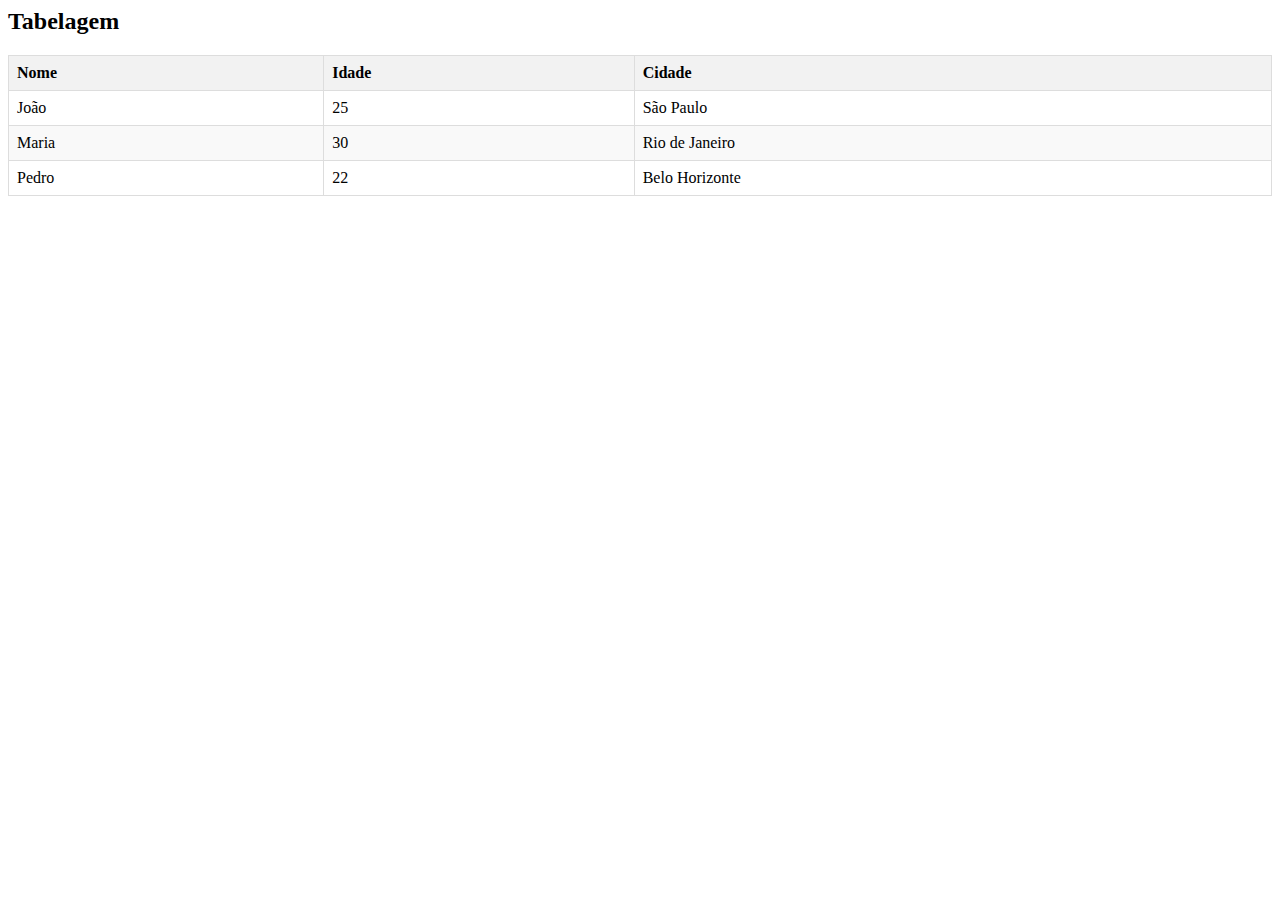
==== tabela.html @ 819d0b1a "Add files via upload" ====
<html lang="pt-BR">
<head>
    <meta charset="UTF-8">
    <meta name="viewport" content="width=device-width, initial-scale=1.0">
    <title>Tabela</title>
    <style>
        table {
            width: 100%;
            border-collapse: collapse;
        }
        th, td {
            border: 1px solid #ddd;
            padding: 8px;
            text-align: left;
        }
        th {
            background-color: #f2f2f2;
        }
        tr:nth-child(even) {
            background-color: #f9f9f9;
        }
    </style>
</head>
<body>

<h2>Tabelagem</h2>

<table>
    <thead>
        <tr>
            <th>Nome</th>
            <th>Idade</th>
            <th>Cidade</th>
        </tr>
    </thead>
    <tbody>
        <tr>
            <td>João</td>
            <td>25</td>
            <td>São Paulo</td>
        </tr>
        <tr>
            <td>Maria</td>
            <td>30</td>
            <td>Rio de Janeiro</td>
        </tr>
        <tr>
            <td>Pedro</td>
            <td>22</td>
            <td>Belo Horizonte</td>
        </tr>
    </tbody>
</table>

</body>
</html>
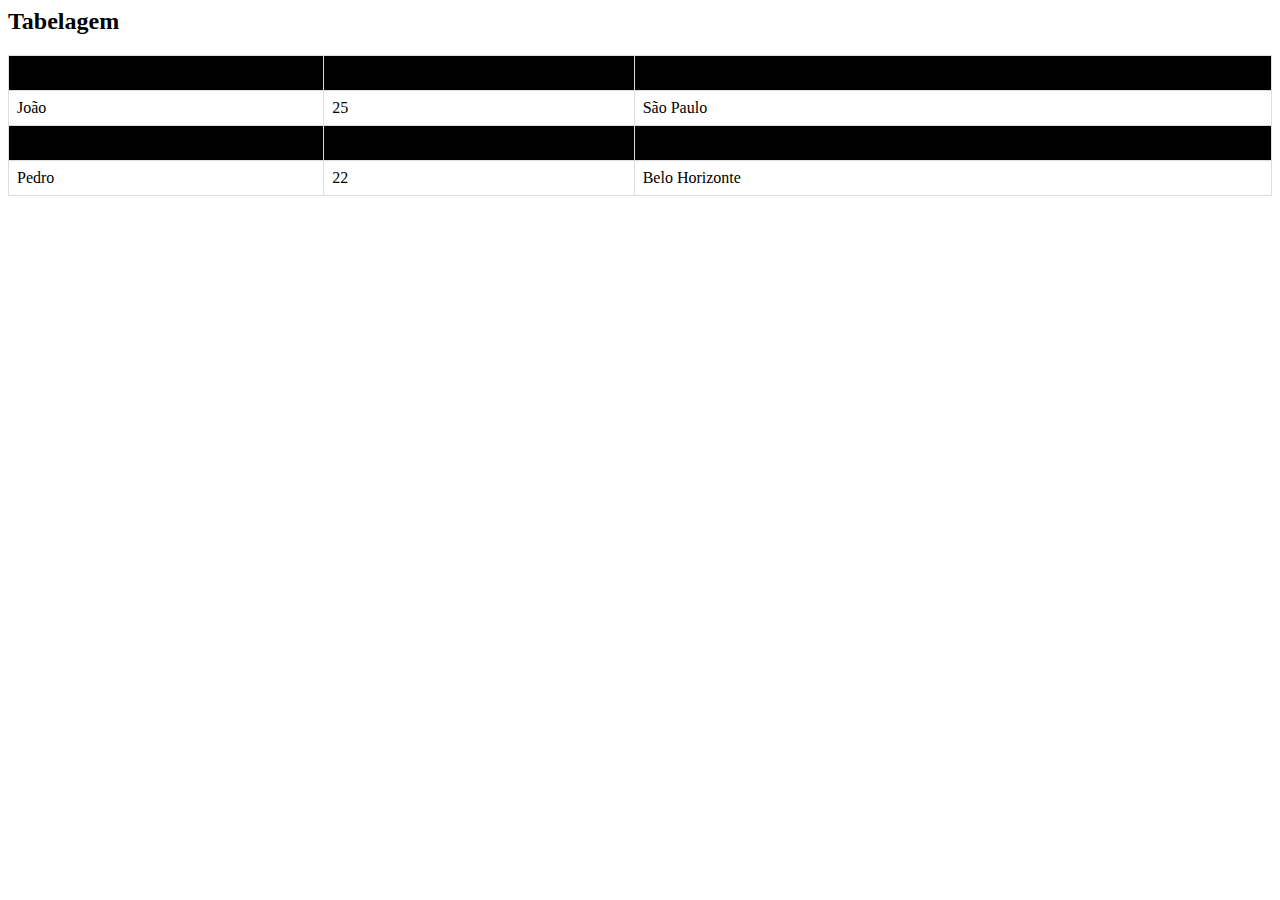
==== commit d5e435c9: "tabela.html" ====
--- a/tabela.html
+++ b/tabela.html
@@ -14,10 +14,10 @@
             text-align: left;
         }
         th {
-            background-color: #f2f2f2;
+            background-color: #000000;
         }
         tr:nth-child(even) {
-            background-color: #f9f9f9;
+            background-color: #000000;
         }
     </style>
 </head>
@@ -53,4 +53,4 @@
 </table>
 
 </body>
-</html>+</html>
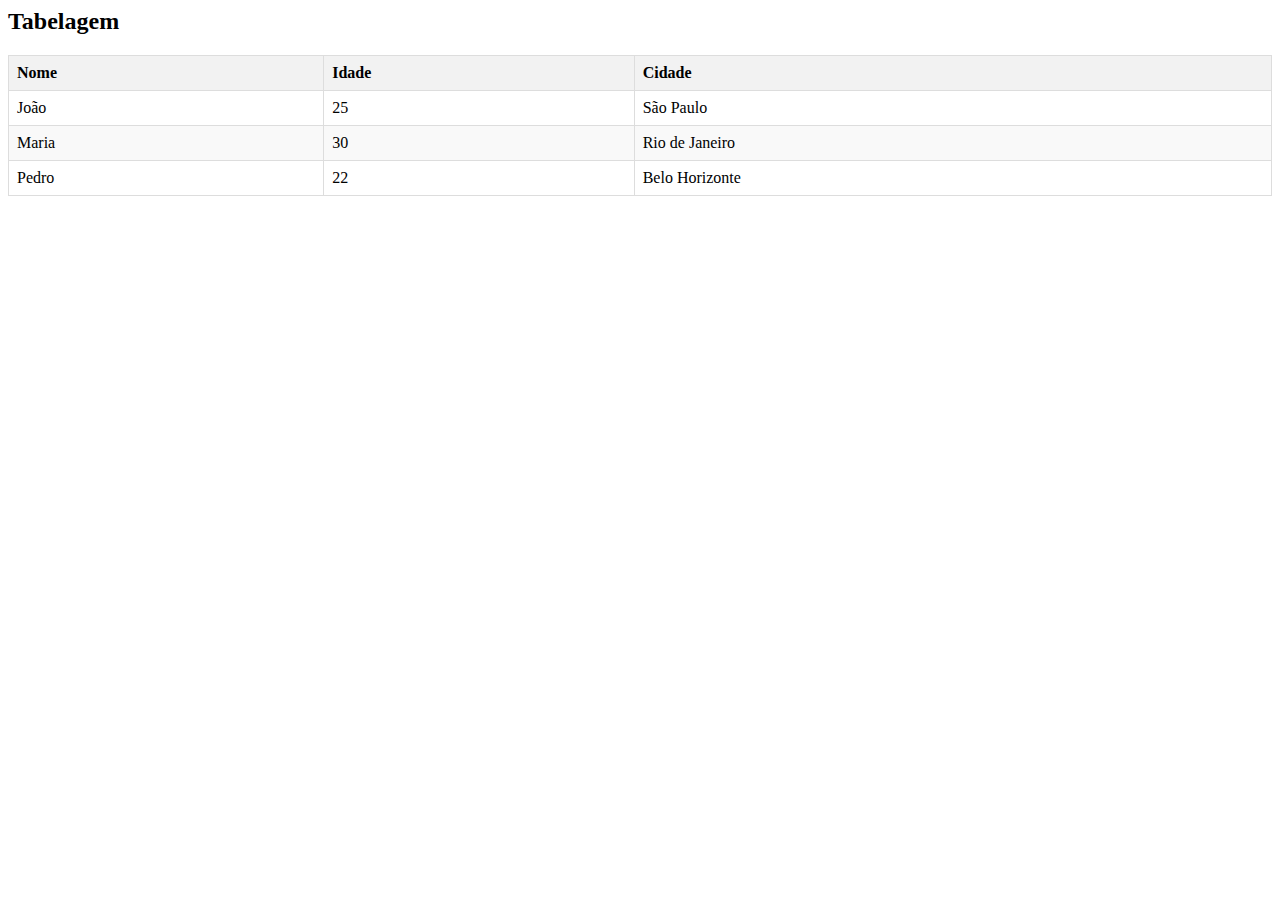
==== commit 408e2432: "Add files via upload" ====
--- a/tabela.html
+++ b/tabela.html
@@ -14,10 +14,10 @@
             text-align: left;
         }
         th {
-            background-color: #000000;
+            background-color: #f2f2f2;
         }
         tr:nth-child(even) {
-            background-color: #000000;
+            background-color: #f9f9f9;
         }
     </style>
 </head>
@@ -53,4 +53,4 @@
 </table>
 
 </body>
-</html>
+</html>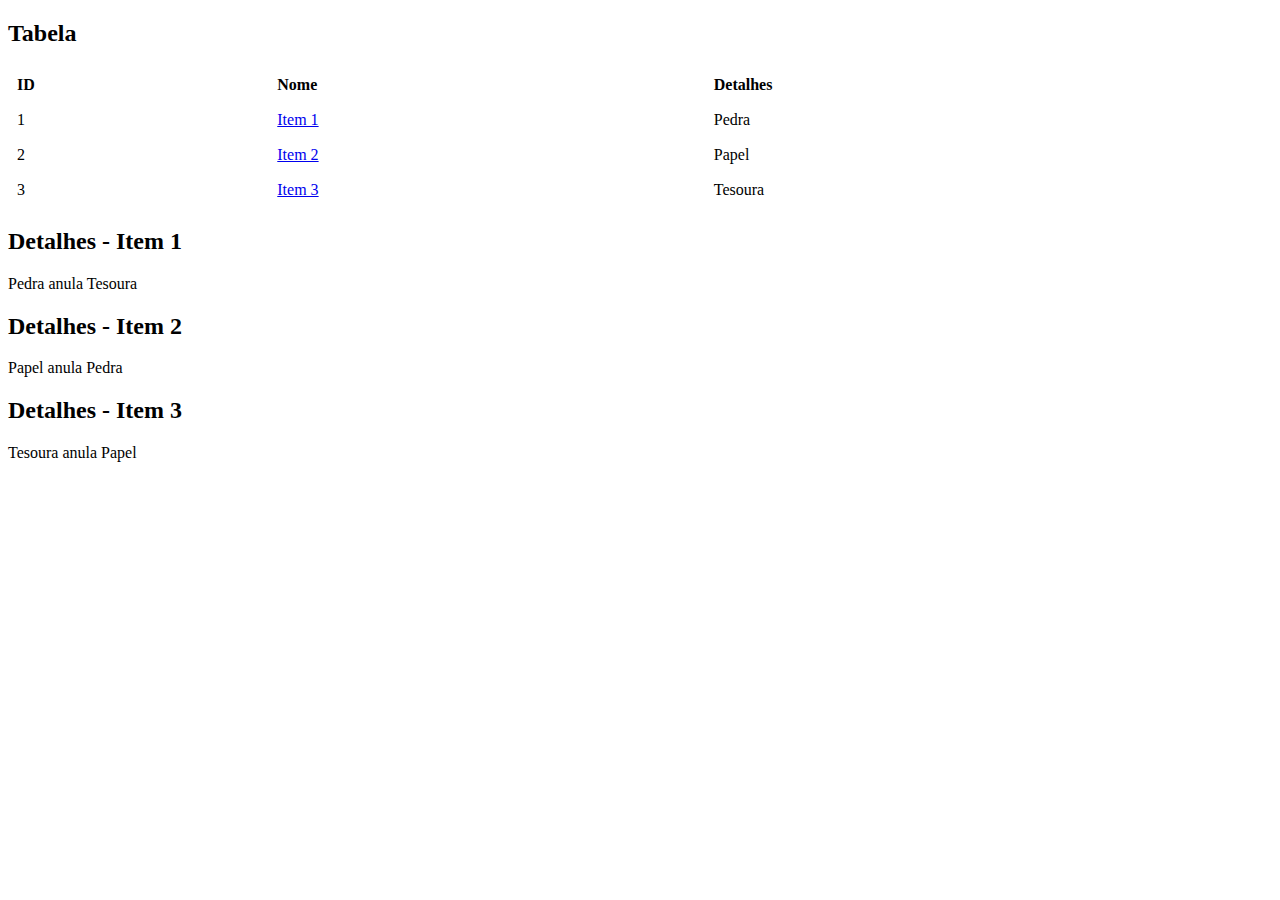
==== commit 3ee886ec: "Update tabela.html" ====
--- a/tabela.html
+++ b/tabela.html
@@ -1,3 +1,4 @@
+<!DOCTYPE html>
 <html lang="pt-BR">
 <head>
     <meta charset="UTF-8">
@@ -9,48 +10,54 @@
             border-collapse: collapse;
         }
         th, td {
-            border: 1px solid #ddd;
+            border: 1px solid #ffffff;
             padding: 8px;
             text-align: left;
         }
         th {
-            background-color: #f2f2f2;
-        }
-        tr:nth-child(even) {
-            background-color: #f9f9f9;
+            background-color: #ffffff;
         }
     </style>
 </head>
 <body>
 
-<h2>Tabelagem</h2>
+<h2>Tabela</h2>
 
 <table>
     <thead>
         <tr>
+            <th>ID</th>
             <th>Nome</th>
-            <th>Idade</th>
-            <th>Cidade</th>
+            <th>Detalhes</th>
         </tr>
     </thead>
     <tbody>
         <tr>
-            <td>João</td>
-            <td>25</td>
-            <td>São Paulo</td>
+            <td>1</td>
+            <td><a href="#item1">Item 1</a></td>
+            <td>Pedra</td>
         </tr>
         <tr>
-            <td>Maria</td>
-            <td>30</td>
-            <td>Rio de Janeiro</td>
+            <td>2</td>
+            <td><a href="#item2">Item 2</a></td>
+            <td>Papel</td>
         </tr>
         <tr>
-            <td>Pedro</td>
-            <td>22</td>
-            <td>Belo Horizonte</td>
+            <td>3</td>
+            <td><a href="#item3">Item 3</a></td>
+            <td>Tesoura</td>
         </tr>
     </tbody>
 </table>
 
+<h2 id="item1">Detalhes - Item 1</h2>
+<p>Pedra anula Tesoura</p>
+
+<h2 id="item2">Detalhes - Item 2</h2>
+<p>Papel anula Pedra</p>
+
+<h2 id="item3">Detalhes - Item 3</h2>
+<p>Tesoura anula Papel</p>
+
 </body>
-</html>+</html>
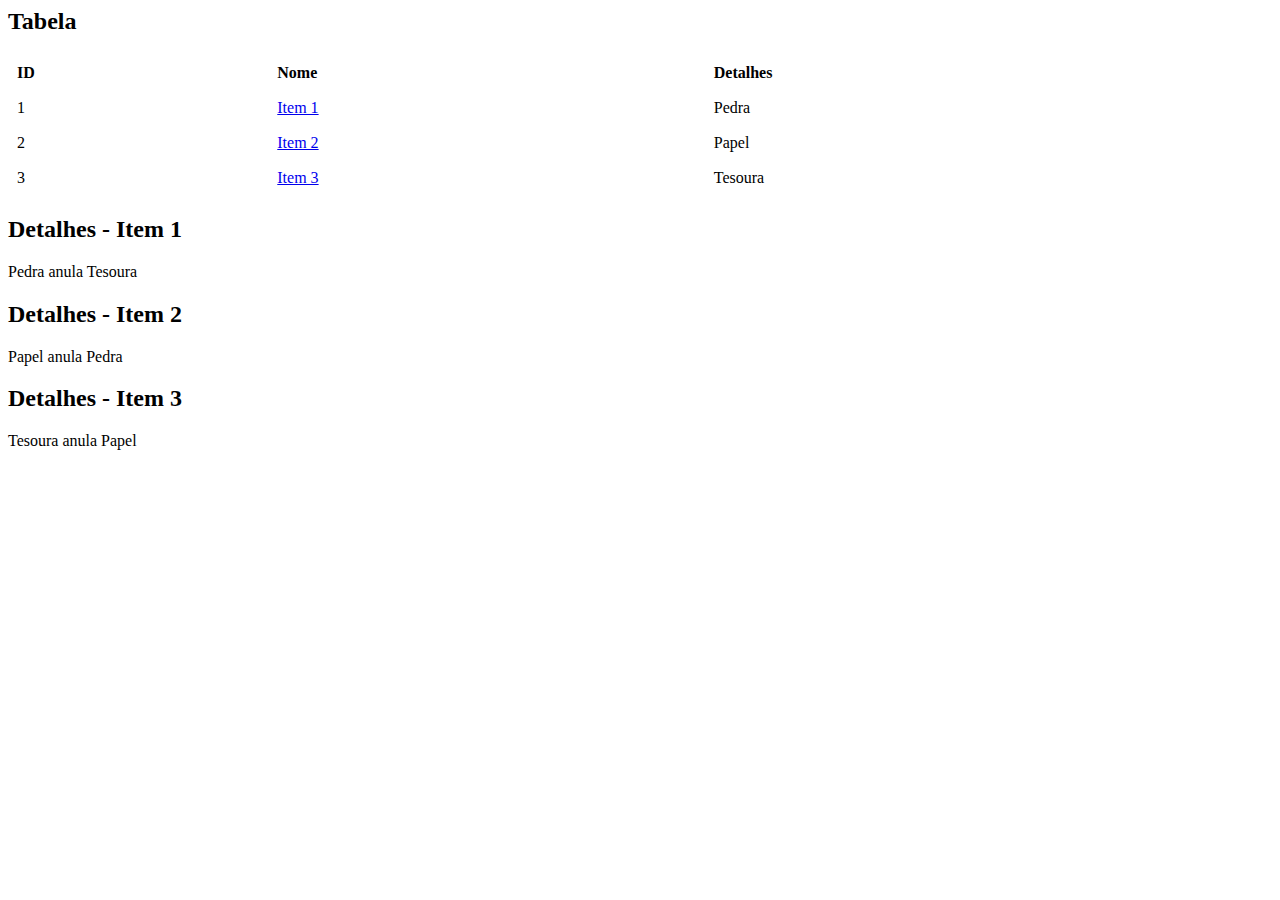
==== commit 26372a01: "Update tabela.html" ====
--- a/tabela.html
+++ b/tabela.html
@@ -1,9 +1,6 @@
-<!DOCTYPE html>
 <html lang="pt-BR">
 <head>
     <meta charset="UTF-8">
-    <meta name="viewport" content="width=device-width, initial-scale=1.0">
-    <title>Tabela</title>
     <style>
         table {
             width: 100%;
